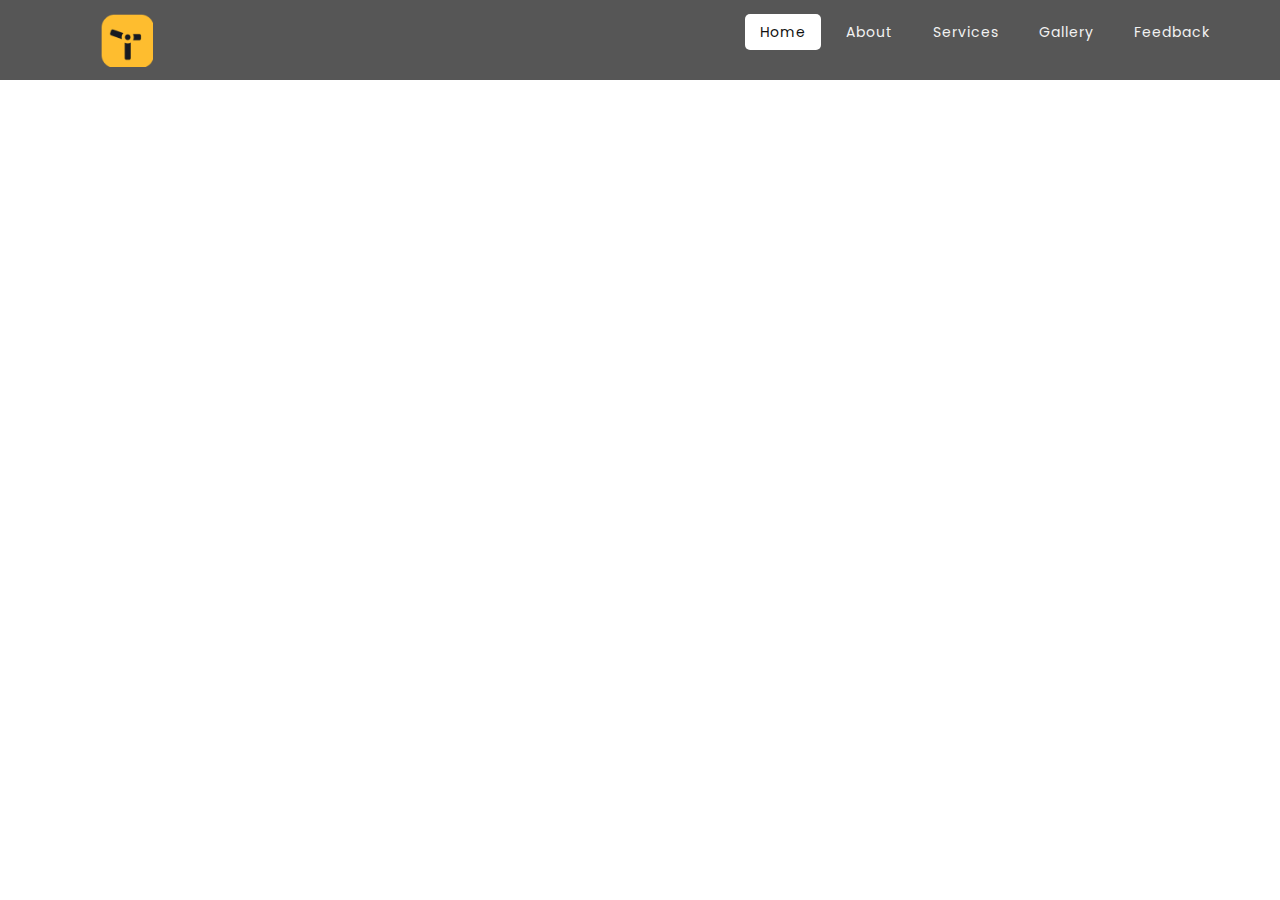
==== html/index.html @ fc1fe577 "Initial Commit" ====
<!DOCTYPE html>
<html lang="en">
    <head>
        <!-- Required meta tags -->
        <title>Code Snippets</title>
        <meta charset="utf-8">
        <meta name="viewport" content="width=device-width, initial-scale=1, shrink-to-fit=no">
        <meta name="renderer" content="webkit">
        <!--Favicon-->
        <link rel="icon" href="favicon.SVG" type="image" sizes="20x20">
        <!-- Bootstrap CSS -->
        <link rel="stylesheet" href="https://stackpath.bootstrapcdn.com/bootstrap/4.5.2/css/bootstrap.min.css" >
        <!--Font Awesome-->
        <link rel="stylesheet" href="https://cdnjs.cloudflare.com/ajax/libs/font-awesome/5.15.2/css/all.min.css">
         <!--Aos animation-->
         <link rel="stylesheet" href="https://unpkg.com/aos@next/dist/aos.css"/>
         <!--Owl Corousel-->
         <link rel="stylesheet" href="https://cdnjs.cloudflare.com/ajax/libs/OwlCarousel2/2.3.4/assets/owl.carousel.min.css">
        <!---Custom Css-->
        <link rel="stylesheet" href="style.css">
    
        <!-- jquery script -->
        <script src="https://code.jquery.com/jquery-3.5.1.js"></script>
    </head>
<body>

    <section class="navbar-1">
        <nav>
            <div class="logo">
                <a href="#">
                    <img src="logo.png" alt="logo image">
                </a>
            </div>
               <input type="checkbox" id="click">
            <label for="click" class="menu-btn">
              <i class="fas fa-bars"></i>
            </label>
            <ul>
                <li><a class="active" href="#">Home</a></li>
                <li><a href="#">About</a></li>
                <li><a href="#">Services</a></li>
                <li><a href="#">Gallery</a></li>
                <li><a href="#">Feedback</a></li>
            </ul>
         </nav>
    </section>

    <section class="navbar-2">

    </section>
















       <!-- Bootstrap JS -->
       <script src="https://cdn.jsdelivr.net/npm/popper.js@1.16.1/dist/umd/popper.min.js"></script>
       <script src="https://stackpath.bootstrapcdn.com/bootstrap/4.5.2/js/bootstrap.min.js"></script>
       <!--Owl corousel-->
       <script src="https://cdnjs.cloudflare.com/ajax/libs/OwlCarousel2/2.3.4/owl.carousel.js"></script>
       <!--Aos Js-->
       <script src="https://unpkg.com/aos@next/dist/aos.js"></script>
       <script>
          AOS.init();
       </script>
   
        <!--custom js-->
        <script src="../javascript/custom.js"></script>
   </body>
   </html>
---- html/style.css ----
@import url('https://fonts.googleapis.com/css?family=Poppins:400,500,600,700&display=swap');
*{
    margin: 0;
    padding: 0;
    box-sizing: border-box;
    text-decoration: none;
    font-family: 'Poppins', sans-serif;
}
html{
    scroll-behavior: smooth;
}

/* ---------------
    navbar 1 
-------------------*/
.navbar-1{
    margin-bottom: 45px;
}
.navbar-1 nav{
    display: flex;
    height: 80px;
    width: 100%;
    background: #565656;
    align-items: center;
    justify-content: space-between;
    padding: 9px 50px 9px 100px;
    flex-wrap: wrap;
}
.navbar-1 nav .logo img{
  width: 41%;
}
.navbar-1 nav ul{
  display: flex;
  flex-wrap: wrap;
  list-style: none;
}
.navbar-1 nav ul li{
  margin: 0 5px;
}
.navbar-1 nav ul li a{
  color: #f2f2f2;
  text-decoration: none;
  font-size: 14px;
  font-weight: 400;
  padding: 8px 15px;
  border-radius: 5px;
  letter-spacing: 1px;
  transition: all 0.3s ease;
}
.navbar-1 nav ul li a.active,
.navbar-1 nav ul li a:hover{
  color: #111;
  background: #fff;
}
.navbar-1 nav .menu-btn i{
  color: #fff;
  font-size: 22px;
  cursor: pointer;
  display: none;
}
input[type="checkbox"]{
  display: none;
}
@media (max-width: 1000px){
    .navbar-1 nav{
    padding: 0 40px 0 50px;
  }
}
@media (max-width: 920px) {
    .navbar-1 nav .menu-btn i{
    display: block;
  }
  #click:checked ~ .menu-btn i:before{
    content: "\f00d";
  }
  .navbar-1 nav ul{
    position: fixed;
    top: 80px;
    left: -100%;
    background: #febd30;
    height: 100vh;
    width: 100%;
    text-align: center;
    display: block;
    transition: all 0.3s ease;
  }
  #click:checked ~ ul{
    left: 0;
  }
  .navbar-1 nav ul li{
    width: 100%;
    margin: 40px 0;
  }
  .navbar-1 nav ul li a{
    width: 100%;
    margin-left: -100%;
    display: block;
    font-size: 20px;
    transition: 0.6s cubic-bezier(0.68, -0.55, 0.265, 1.55);
  }
  #click:checked ~ ul li a{
    margin-left: 0px;
  }
  .navbar-1 nav ul li a.active,
  .navbar-1 nav ul li a:hover{
    background: none;
    color: #000;
  }
}

/* End of navbar 1 */
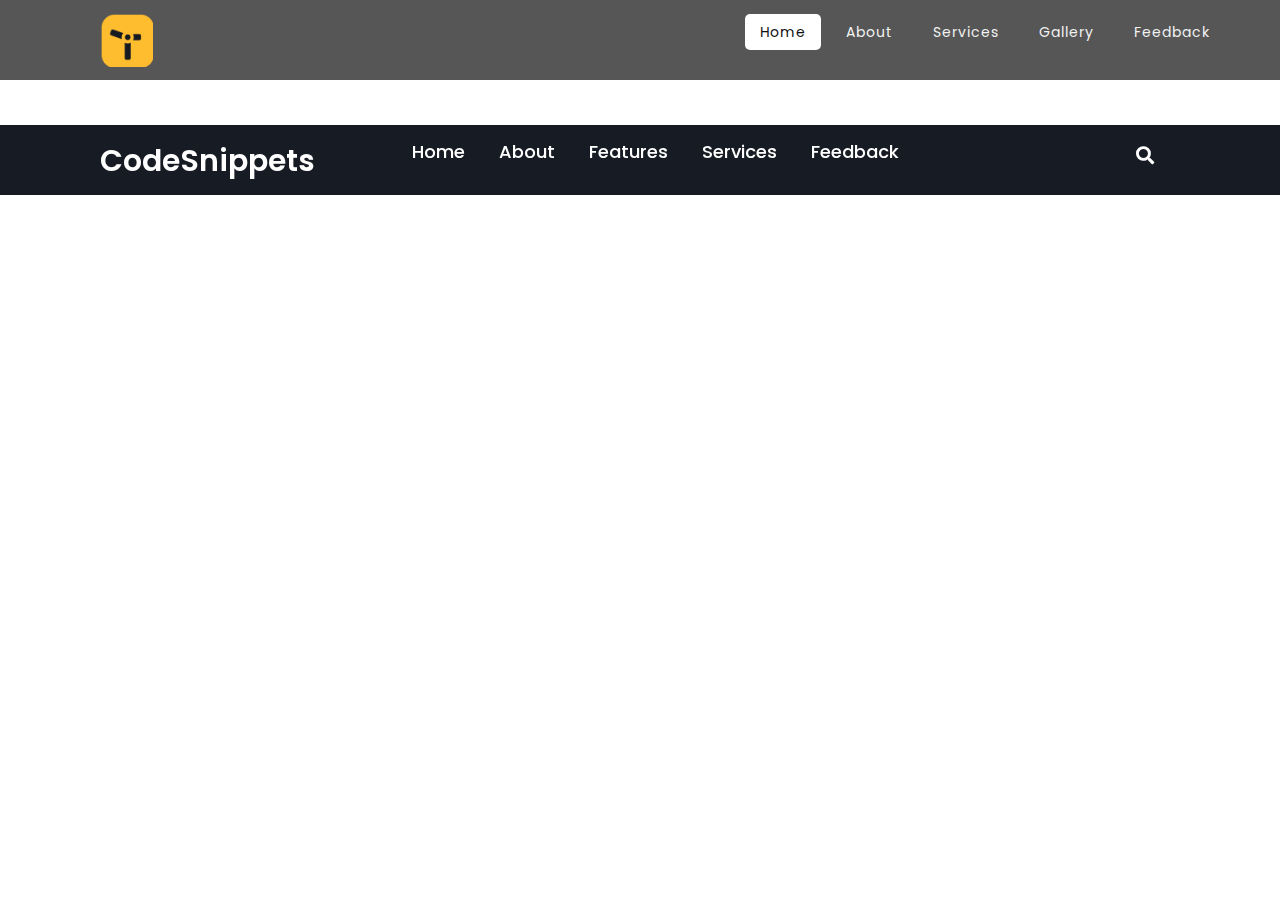
==== commit 1da0af9d: "initial commit" ====
--- a/html/index.html
+++ b/html/index.html
@@ -46,7 +46,59 @@
     </section>
 
     <section class="navbar-2">
-
+        <div class="wrapper">
+            <nav>
+              <input type="checkbox" id="show-search">
+              <input type="checkbox" id="show-menu">
+              <label for="show-menu" class="menu-icon"><i class="fas fa-bars"></i></label>
+              <div class="content">
+              <div class="logo">
+                  <a href="#">CodeSnippets</a>
+            </div>
+                <ul class="links">
+                  <li><a href="#">Home</a></li>
+                  <li><a href="#">About</a></li>
+                  <li>
+                    <a href="#" class="desktop-link">Features</a>
+                    <input type="checkbox" id="show-features">
+                    <label for="show-features">Features</label>
+                    <ul>
+                      <li><a href="#">Drop Menu 1</a></li>
+                      <li><a href="#">Drop Menu 2</a></li>
+                      <li><a href="#">Drop Menu 3</a></li>
+                      <li><a href="#">Drop Menu 4</a></li>
+                    </ul>
+                  </li>
+                  <li>
+                    <a href="#" class="desktop-link">Services</a>
+                    <input type="checkbox" id="show-services">
+                    <label for="show-services">Services</label>
+                    <ul>
+                      <li><a href="#">Drop Menu 1</a></li>
+                      <li><a href="#">Drop Menu 2</a></li>
+                      <li><a href="#">Drop Menu 3</a></li>
+                      <li>
+                        <a href="#" class="desktop-link">More Items</a>
+                        <input type="checkbox" id="show-items">
+                        <label for="show-items">More Items</label>
+                        <ul>
+                          <li><a href="#">Sub Menu 1</a></li>
+                          <li><a href="#">Sub Menu 2</a></li>
+                          <li><a href="#">Sub Menu 3</a></li>
+                        </ul>
+                      </li>
+                    </ul>
+                  </li>
+                  <li><a href="#">Feedback</a></li>
+                </ul>
+              </div>
+              <label for="show-search" class="search-icon"><i class="fas fa-search"></i></label>
+              <form action="#" class="search-box">
+                <input type="text" placeholder="Type Something to Search..." required>
+                <button type="submit" class="go-icon"><i class="fas fa-long-arrow-alt-right"></i></button>
+              </form>
+            </nav>
+          </div>
     </section>
 
 
--- a/html/style.css
+++ b/html/style.css
@@ -109,3 +109,256 @@
 }
 
 /* End of navbar 1 */
+
+
+
+
+
+
+
+
+/* ---------------
+    NAVBAR 2
+-------------------*/
+.wrapper{
+  background: #171c24;
+  position: fixed;
+  width: 100%;
+}
+.wrapper nav{
+  position: relative;
+  display: flex;
+  max-width: calc(100% - 200px);
+  margin: 0 auto;
+  height: 70px;
+  align-items: center;
+  justify-content: space-between;
+}
+nav .content{
+  display: flex;
+  align-items: center;
+}
+nav .content .links{
+  margin-left: 80px;
+  display: flex;
+}
+.content .logo a{
+  color: #fff;
+  font-size: 30px;
+  font-weight: 600;
+}
+.content .links li{
+  list-style: none;
+  line-height: 70px;
+}
+.content .links li a,
+.content .links li label{
+  color: #fff;
+  font-size: 18px;
+  font-weight: 500;
+  padding: 9px 17px;
+  border-radius: 5px;
+  transition: all 0.3s ease;
+}
+.content .links li label{
+  display: none;
+}
+.content .links li a:hover,
+.content .links li label:hover{
+  background: #323c4e;
+}
+.wrapper .search-icon,
+.wrapper .menu-icon{
+  color: #fff;
+  font-size: 18px;
+  cursor: pointer;
+  line-height: 70px;
+  width: 70px;
+  text-align: center;
+}
+.wrapper .menu-icon{
+  display: none;
+}
+.wrapper #show-search:checked ~ .search-icon i::before{
+  content: "\f00d";
+}
+
+.wrapper .search-box{
+  position: absolute;
+  height: 100%;
+  max-width: calc(100% - 50px);
+  width: 100%;
+  opacity: 0;
+  pointer-events: none;
+  transition: all 0.3s ease;
+}
+.wrapper #show-search:checked ~ .search-box{
+  opacity: 1;
+  pointer-events: auto;
+}
+.search-box input{
+  width: 100%;
+  height: 100%;
+  border: none;
+  outline: none;
+  font-size: 17px;
+  color: #fff;
+  background: #171c24;
+  padding: 0 100px 0 15px;
+}
+.search-box input::placeholder{
+  color: #f2f2f2;
+}
+.search-box .go-icon{
+  position: absolute;
+  right: 10px;
+  top: 50%;
+  transform: translateY(-50%);
+  line-height: 60px;
+  width: 70px;
+  background: #171c24;
+  border: none;
+  outline: none;
+  color: #fff;
+  font-size: 20px;
+  cursor: pointer;
+}
+.wrapper input[type="checkbox"]{
+  display: none;
+}
+
+/* Dropdown Menu code start */
+.content .links ul{
+  position: absolute;
+  background: #171c24;
+  top: 80px;
+  z-index: -1;
+  opacity: 0;
+  visibility: hidden;
+}
+.content .links li:hover > ul{
+  top: 70px;
+  opacity: 1;
+  visibility: visible;
+  transition: all 0.3s ease;
+}
+.content .links ul li a{
+  display: block;
+  width: 100%;
+  line-height: 30px;
+  border-radius: 0px!important;
+}
+.content .links ul ul{
+  position: absolute;
+  top: 0;
+  right: calc(-100% + 8px);
+}
+.content .links ul li{
+  position: relative;
+}
+.content .links ul li:hover ul{
+  top: 0;
+}
+
+/* Responsive code start */
+@media screen and (max-width: 1250px){
+  .wrapper nav{
+    max-width: 100%;
+    padding: 0 20px;
+  }
+  nav .content .links{
+    margin-left: 30px;
+  }
+  .content .links li a{
+    padding: 8px 13px;
+  }
+  .wrapper .search-box{
+    max-width: calc(100% - 100px);
+  }
+  .wrapper .search-box input{
+    padding: 0 100px 0 15px;
+  }
+}
+
+@media screen and (max-width: 900px){
+  .wrapper .menu-icon{
+    display: block;
+  }
+  .wrapper #show-menu:checked ~ .menu-icon i::before{
+    content: "\f00d";
+  }
+  nav .content .links{
+    display: block;
+    position: fixed;
+    background: #14181f;
+    height: 100%;
+    width: 100%;
+    top: 70px;
+    left: -100%;
+    margin-left: 0;
+    max-width: 350px;
+    overflow-y: auto;
+    padding-bottom: 100px;
+    transition: all 0.3s ease;
+  }
+  nav #show-menu:checked ~ .content .links{
+    left: 0%;
+  }
+  .content .links li{
+    margin: 15px 20px;
+  }
+  .content .links li a,
+  .content .links li label{
+    line-height: 40px;
+    font-size: 20px;
+    display: block;
+    padding: 8px 18px;
+    cursor: pointer;
+  }
+  .content .links li a.desktop-link{
+    display: none;
+  }
+
+  /* dropdown responsive code start */
+  .content .links ul,
+  .content .links ul ul{
+    position: static;
+    opacity: 1;
+    visibility: visible;
+    background: none;
+    max-height: 0px;
+    overflow: hidden;
+  }
+  .content .links #show-features:checked ~ ul,
+  .content .links #show-services:checked ~ ul,
+  .content .links #show-items:checked ~ ul{
+    max-height: 100vh;
+  }
+  .content .links ul li{
+    margin: 7px 20px;
+  }
+  .content .links ul li a{
+    font-size: 18px;
+    line-height: 30px;
+    border-radius: 5px!important;
+  }
+}
+
+@media screen and (max-width: 400px){
+  .wrapper nav{
+    padding: 0 10px;
+  }
+  .content .logo a{
+    font-size: 27px;
+  }
+  .wrapper .search-box{
+    max-width: calc(100% - 70px);
+  }
+  .wrapper .search-box .go-icon{
+    width: 30px;
+    right: 0;
+  }
+  .wrapper .search-box input{
+    padding-right: 30px;
+  }
+}
